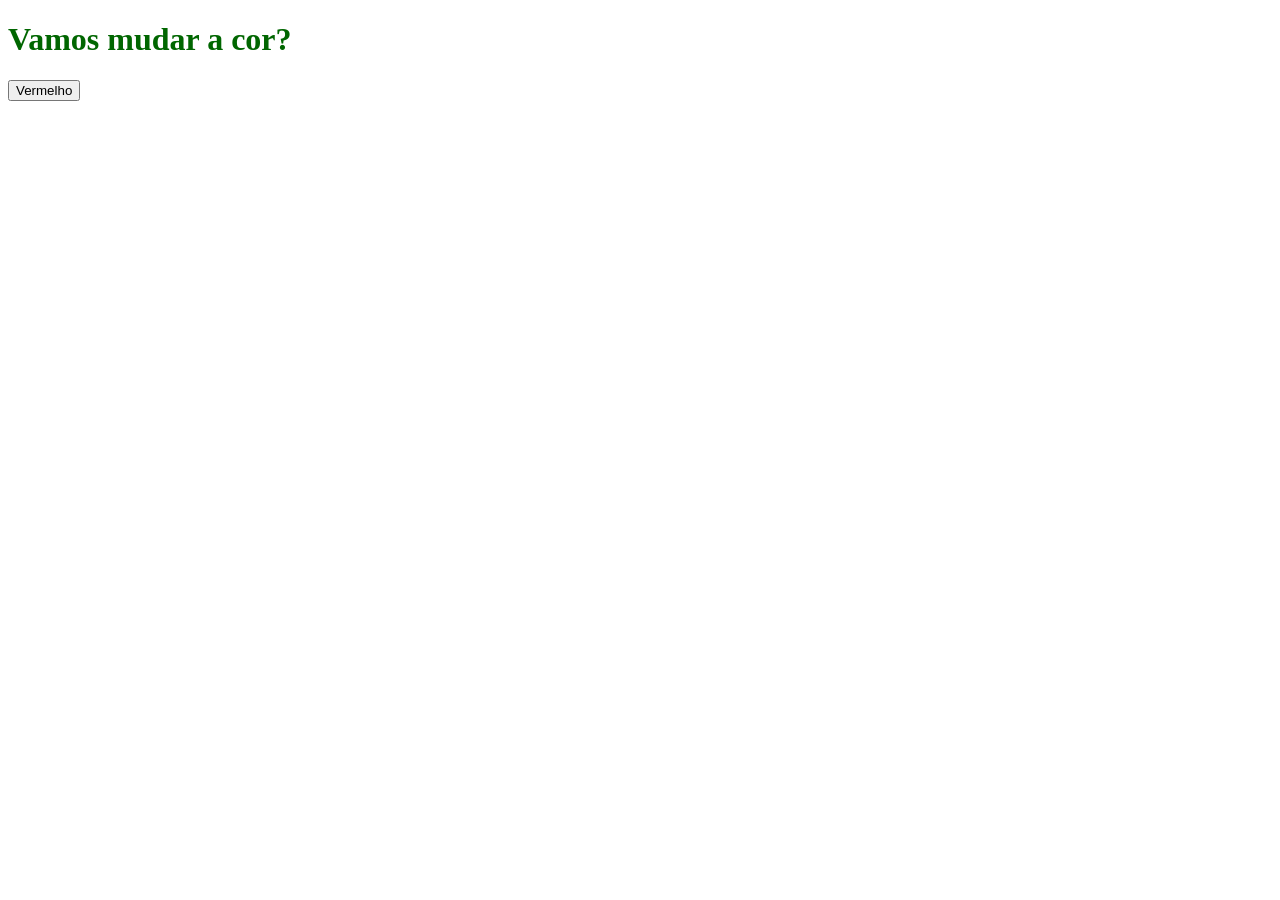
==== index.html @ 0cb11b05 "commit inicial. jogo incompleto" ====
<!DOCTYPE html>
<html>
    <head>
        <meta charset="utf-8">
        <title>Aula com o André Noel</title>
        <script src="jquery/jquery-3.0.0.min.js" type="text/javascript" charset="utf-8"></script>
        <style media="screen">
            h1 {
                color: #060;
            }

        </style>
        <script type="text/javascript">
            $(document).ready(function() {
                $('# btn-vermelho').click(function() {
                    $('#cabecalho').css('color', '#FF6600');
                });
            });
        </script>
    </head>
    <body>
        <h1 id="cabecalho">Vamos mudar a cor?</h1>
        <button type="button" id="btn-vermelho" name="button">Vermelho</button>
    </body>
</html>
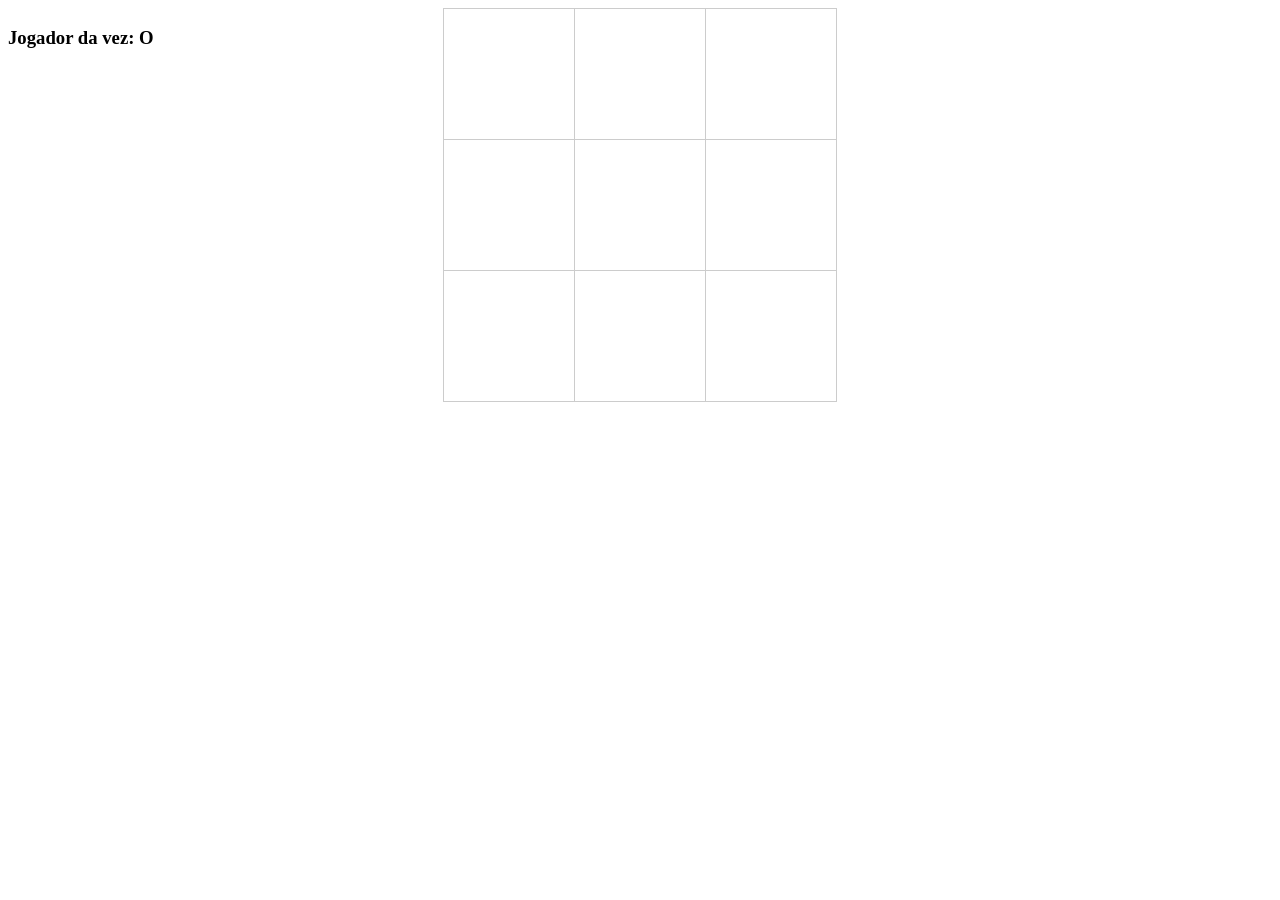
==== commit cdc7aa23: "alterando para iniciar projeto no github pages" ====
--- a/index.html
+++ b/index.html
@@ -1,25 +1,33 @@
-<!DOCTYPE html>
+<!doctype html>
 <html>
     <head>
-        <meta charset="utf-8">
-        <title>Aula com o André Noel</title>
-        <script src="jquery/jquery-3.0.0.min.js" type="text/javascript" charset="utf-8"></script>
-        <style media="screen">
-            h1 {
-                color: #060;
-            }
-
-        </style>
-        <script type="text/javascript">
-            $(document).ready(function() {
-                $('# btn-vermelho').click(function() {
-                    $('#cabecalho').css('color', '#FF6600');
-                });
-            });
-        </script>
+        <meta charset="utf-8"/>
+        <title>Jogo da Velha</title>
+        <link rel="stylesheet" href="css/main.css" media="screen" charset="utf-8">
+        <script type="text/javascript" src="jquery/jquery-3.0.0.min.js"></script>
+        <script src="js/main.js" charset="utf-8"></script>
     </head>
     <body>
-        <h1 id="cabecalho">Vamos mudar a cor?</h1>
-        <button type="button" id="btn-vermelho" name="button">Vermelho</button>
+        <div>
+            <h3 id="jogador"></h3>
+        </div>
+        <table cellspacing="0" cellpadding="0" id="t1" class="unselectable">
+            <tr>
+                <td></td>
+                <td></td>
+                <td></td>
+            </tr>
+            <tr>
+                <td></td>
+                <td></td>
+                <td></td>
+            </tr>
+            <tr>
+                <td></td>
+                <td></td>
+                <td></td>
+            </tr>
+        </table>
+        <div class="wrapper"></div>
     </body>
 </html>
--- a/css/main.css
+++ b/css/main.css
@@ -0,0 +1,27 @@
+.unselectable {
+    -webkit-touch-callout: none;
+    -webkit-user-select: none;
+    -khtml-user-select: none;
+    -moz-user-select: none;
+    -ms-user-select: none;
+    user-select: none;
+}
+td {
+    border: 1px solid #ccc;
+    font-size: 4em;
+    padding: 15px;
+    text-align: center;
+    font-family: Helvetica, sans-serif;
+    width: 100px;
+    height: 100px;
+}
+table {
+    border-collapse: collapse;
+    margin: auto;
+}
+div h3 {
+    position: absolute;
+}
+.wrapper {
+    text-align: center;
+}
